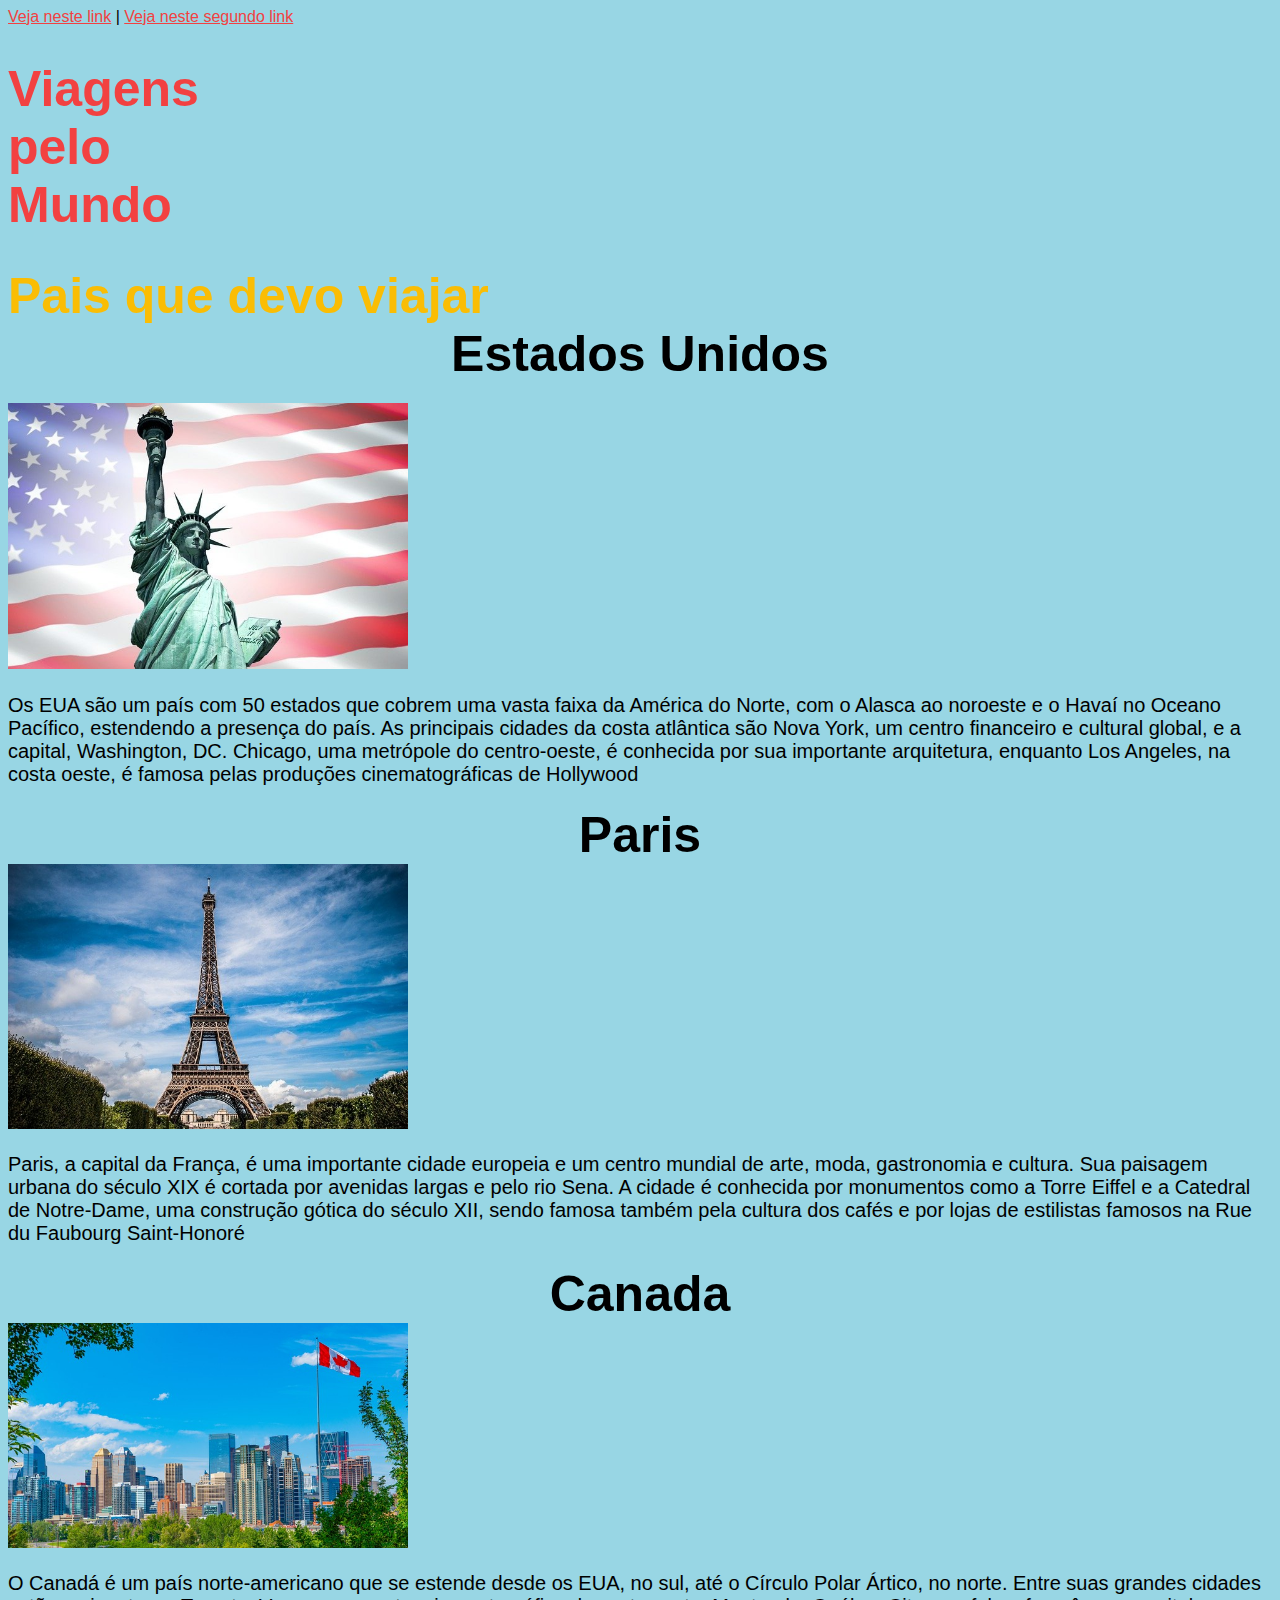
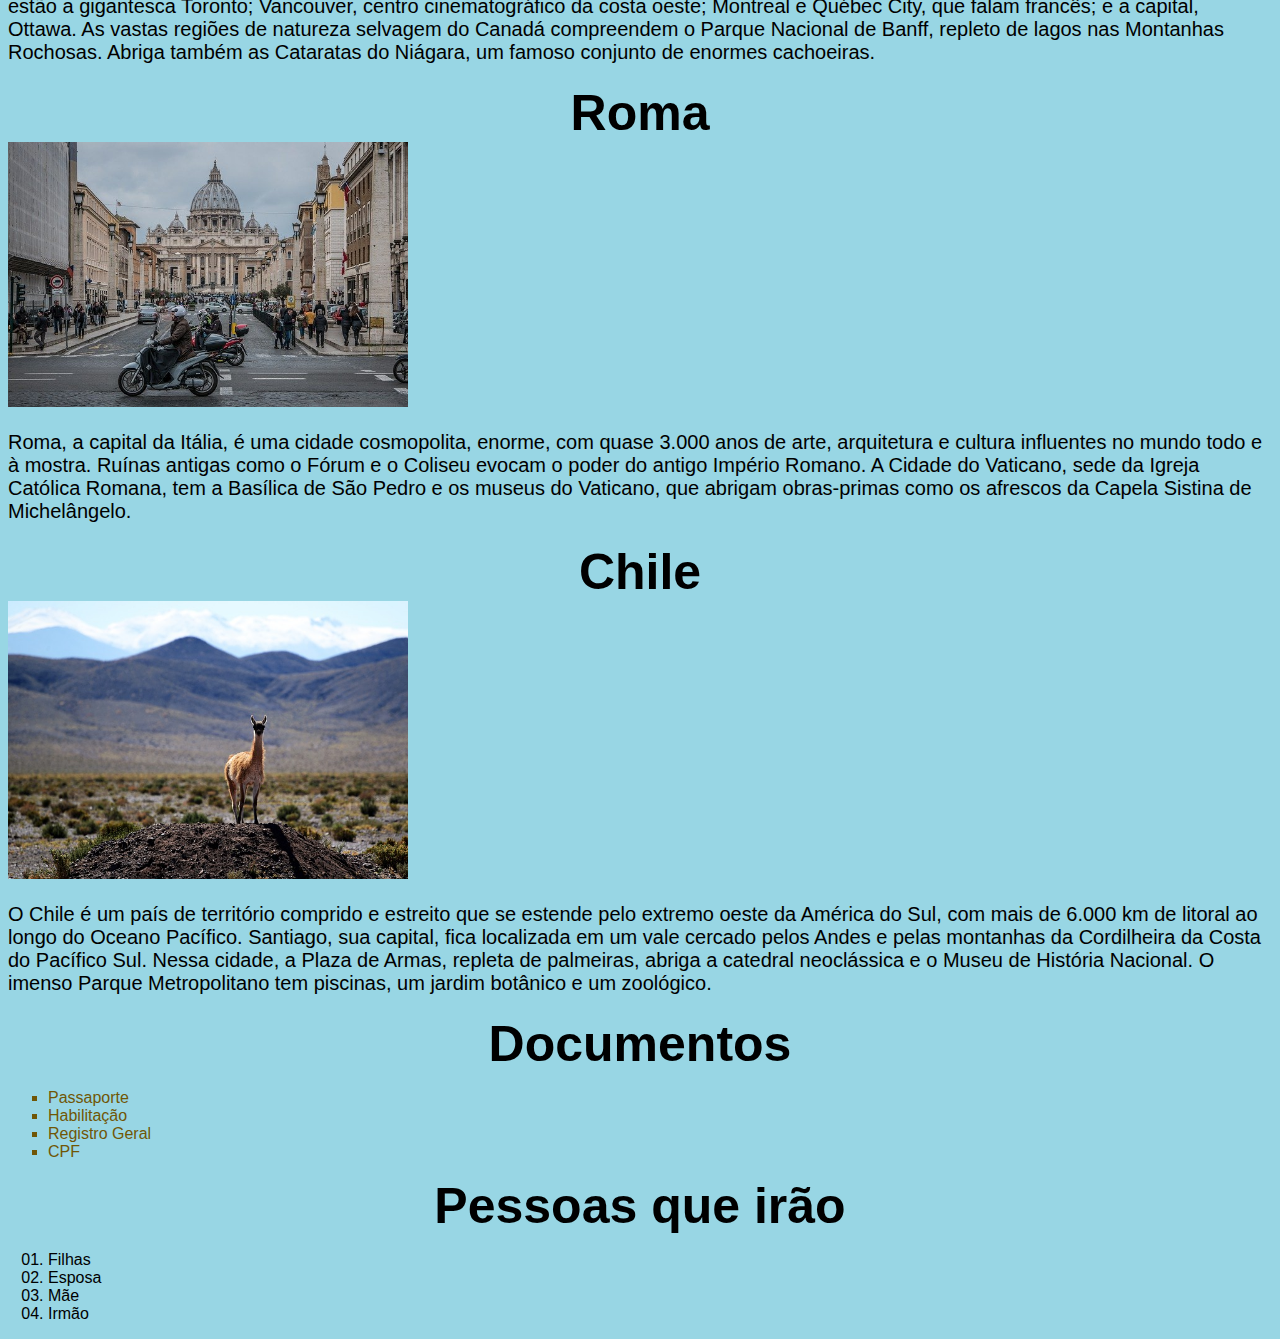
==== index.html @ ddf90ccc "acrescentei" ====
<!DOCTYPE html>
<html lang="pt-br">
<head>
    <meta charset="UTF-8">
    <meta http-equiv="X-UA-Compatible" content="IE=edge">
    <meta name="viewport" content="width=device-width, initial-scale=1.0">
    <title>Ideia Nova</title>
    <link rel="stylesheet" href="estilo.css">
</head>
<body>
    <a href="pagina2.html">Veja neste link</a> |
    <a href="pagina3.html">Veja neste segundo link</a>
    <h1>Viagens pelo Mundo</h1>
    <h2>Pais que devo viajar</h2>
    
    
        <h3>Estados Unidos</h3>
        <p><img src="imagens/statue-of-liberty-g38194bf15_640.jpg" width="400px" alt=""></p><p>Os EUA são um país com 50 estados que cobrem uma vasta faixa da América do Norte, com o Alasca ao noroeste e o Havaí no Oceano Pacífico, estendendo a presença do país. As principais cidades da costa atlântica são Nova York, um centro financeiro e cultural global, e a capital, Washington, DC. Chicago, uma metrópole do centro-oeste, é conhecida por sua importante arquitetura, enquanto Los Angeles, na costa oeste, é famosa pelas produções cinematográficas de Hollywood</p>
        <h3>Paris</h3>
        <img src="imagens/eiffel-tower-g522f123c1_640.jpg" width="400px" alt=""><p>Paris, a capital da França, é uma importante cidade europeia e um centro mundial de arte, moda, gastronomia e cultura. Sua paisagem urbana do século XIX é cortada por avenidas largas e pelo rio Sena. A cidade é conhecida por monumentos como a Torre Eiffel e a Catedral de Notre-Dame, uma construção gótica do século XII, sendo famosa também pela cultura dos cafés e por lojas de estilistas famosos na Rue du Faubourg Saint-Honoré</p>
        <h3>Canada</h3>
        <img src="imagens/canada-day-g7f74a4842_640.jpg" width="400px" alt=""><p>O Canadá é um país norte-americano que se estende desde os EUA, no sul, até o Círculo Polar Ártico, no norte. Entre suas grandes cidades estão a gigantesca Toronto; Vancouver, centro cinematográfico da costa oeste; Montreal e Québec City, que falam francês; e a capital, Ottawa. As vastas regiões de natureza selvagem do Canadá compreendem o Parque Nacional de Banff, repleto de lagos nas Montanhas Rochosas. Abriga também as Cataratas do Niágara, um famoso conjunto de enormes cachoeiras.</p>
        <h3>Roma</h3>
        <img src="imagens/saint-peters-basilica-g292dbb4ad_640.jpg" width="400px" alt=""><p>Roma, a capital da Itália, é uma cidade cosmopolita, enorme, com quase 3.000 anos de arte, arquitetura e cultura influentes no mundo todo e à mostra. Ruínas antigas como o Fórum e o Coliseu evocam o poder do antigo Império Romano. A Cidade do Vaticano, sede da Igreja Católica Romana, tem a Basílica de São Pedro e os museus do Vaticano, que abrigam obras-primas como os afrescos da Capela Sistina de Michelângelo. </p>
        <h3>Chile</h3>
        <img src="imagens/vicuna-g3ebb5b681_640.jpg" width="400px" alt=""><p>O Chile é um país de território comprido e estreito que se estende pelo extremo oeste da América do Sul, com mais de 6.000 km de litoral ao longo do Oceano Pacífico. Santiago, sua capital, fica localizada em um vale cercado pelos Andes e pelas montanhas da Cordilheira da Costa do Pacífico Sul. Nessa cidade, a Plaza de Armas, repleta de palmeiras, abriga a catedral neoclássica e o Museu de História Nacional. O imenso Parque Metropolitano tem piscinas, um jardim botânico e um zoológico.</p>

    <H3>Documentos</H3>
    <ul>
        <li>Passaporte</li>
        <li>Habilitação</li>
        <li>Registro Geral</li>
        <li>CPF</li>
    </ul>
    <h3>Pessoas que irão</h3>
    <ol>
        <li>Filhas</li>
        <li>Esposa</li>
        <li>Mãe</li>
        <li>Irmão</li>
    </ol>
    
</body>
</html>
---- estilo.css ----
body { 
    background-color:rgb(152, 214, 228);
    font-family: 'Lucida Sans', 'Lucida Sans Regular', 'Lucida Grande', 'Lucida Sans Unicode', Geneva, Verdana, sans-serif;
    
}

h1{
    font-family: 'Gill Sans', 'Gill Sans MT', Calibri, 'Trebuchet MS', sans-serif;
    color: #F24141;
    font-size: 50px;
    text-align: left
    margin: auto;
    width: 250px;

}

h2{
    font-family: Arial, "Helvetica Neue", Helvetica, sans-serif;
    color: #fabd04;
    font-size: 50px;
    border: {50px, 40, 30, 20};
    margin: auto; 

}

h3{
    font-size: 50px;
    width: 200;
    margin: auto;
    text-align: center;

}
h3:hover{
    background-color: #F24141;
}

ul li{
    font-family: Verdana, Geneva, Tahoma, sans-serif;
    color: #705606;
    list-style-type: square;

}

ol li{
    list-style-type: decimal-leading-zero;
}

p{
    font-size: 20px;
    font-family: sans-serif;
}

a{

    color: rgba(242, 65, 65, 1);

}
a:hover{
    background-color: #fabd04;
}
a:visited{
    color: black;
}
a:active{
    rgba(191, 144, 116, 1);
}

.Luggage,-goods-for-holidays,-leisure-and-travel-2-rgba { color: rgba(135, 231, 242, 1); }
.Luggage,-goods-for-holidays,-leisure-and-travel-3-rgba { color: rgba(242, 182, 4, 1); }
.Luggage,-goods-for-holidays,-leisure-and-travel-4-rgba { color: rgba(191, 144, 116, 1); }
.Luggage,-goods-for-holidays,-leisure-and-travel-5-rgba { color: rgba(242, 65, 65, 1); }
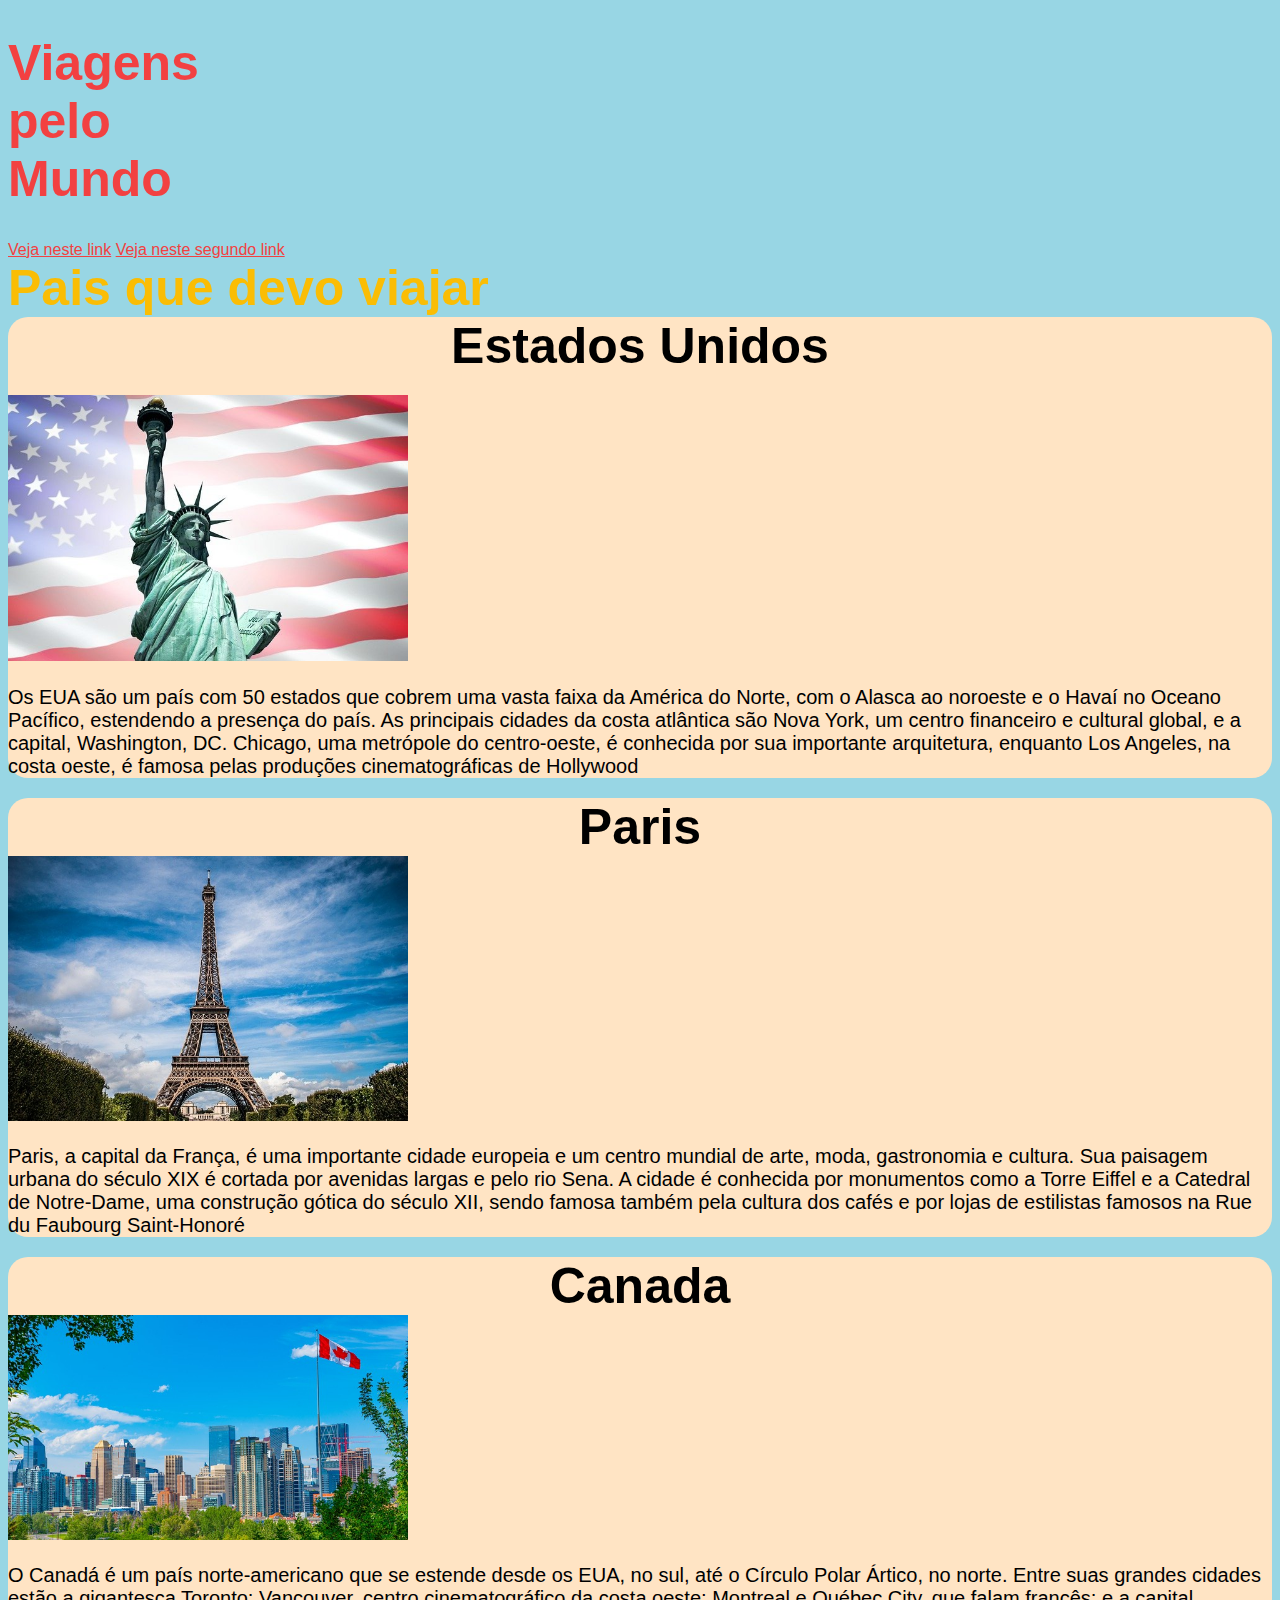
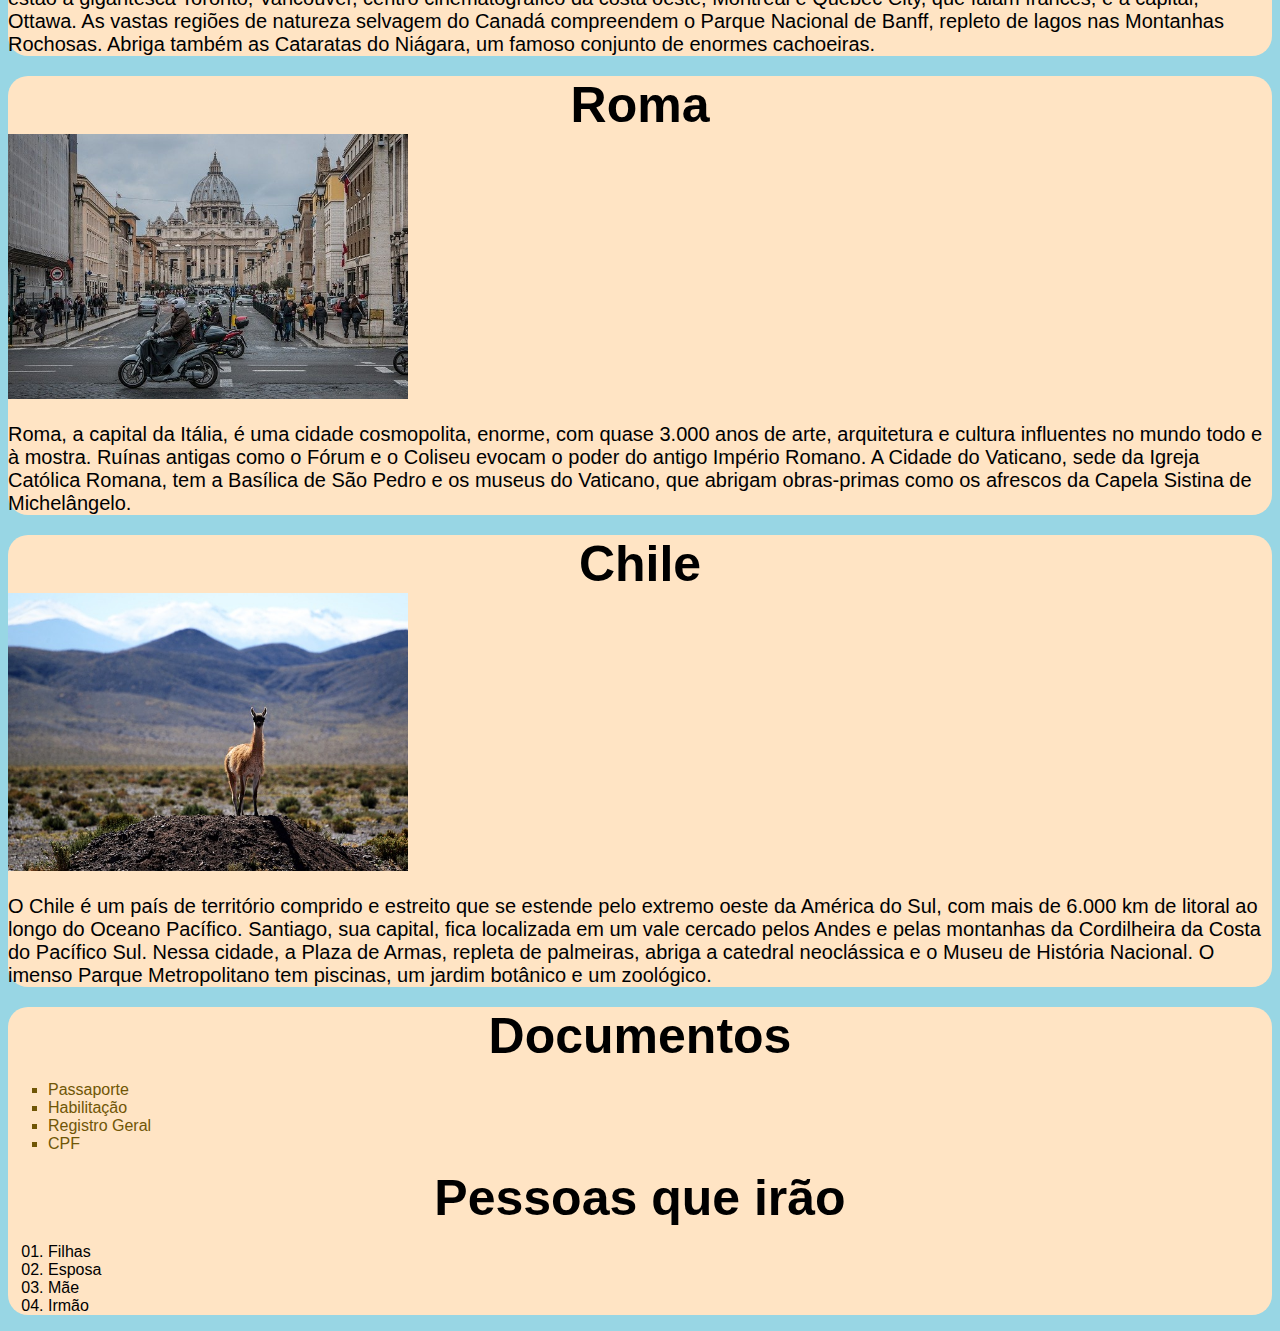
==== commit 43403f3a: "atualização" ====
--- a/index.html
+++ b/index.html
@@ -8,37 +8,53 @@
     <link rel="stylesheet" href="estilo.css">
 </head>
 <body>
-    <a href="pagina2.html">Veja neste link</a> |
-    <a href="pagina3.html">Veja neste segundo link</a>
     <h1>Viagens pelo Mundo</h1>
-    <h2>Pais que devo viajar</h2>
-    
-    
-        <h3>Estados Unidos</h3>
-        <p><img src="imagens/statue-of-liberty-g38194bf15_640.jpg" width="400px" alt=""></p><p>Os EUA são um país com 50 estados que cobrem uma vasta faixa da América do Norte, com o Alasca ao noroeste e o Havaí no Oceano Pacífico, estendendo a presença do país. As principais cidades da costa atlântica são Nova York, um centro financeiro e cultural global, e a capital, Washington, DC. Chicago, uma metrópole do centro-oeste, é conhecida por sua importante arquitetura, enquanto Los Angeles, na costa oeste, é famosa pelas produções cinematográficas de Hollywood</p>
-        <h3>Paris</h3>
-        <img src="imagens/eiffel-tower-g522f123c1_640.jpg" width="400px" alt=""><p>Paris, a capital da França, é uma importante cidade europeia e um centro mundial de arte, moda, gastronomia e cultura. Sua paisagem urbana do século XIX é cortada por avenidas largas e pelo rio Sena. A cidade é conhecida por monumentos como a Torre Eiffel e a Catedral de Notre-Dame, uma construção gótica do século XII, sendo famosa também pela cultura dos cafés e por lojas de estilistas famosos na Rue du Faubourg Saint-Honoré</p>
-        <h3>Canada</h3>
-        <img src="imagens/canada-day-g7f74a4842_640.jpg" width="400px" alt=""><p>O Canadá é um país norte-americano que se estende desde os EUA, no sul, até o Círculo Polar Ártico, no norte. Entre suas grandes cidades estão a gigantesca Toronto; Vancouver, centro cinematográfico da costa oeste; Montreal e Québec City, que falam francês; e a capital, Ottawa. As vastas regiões de natureza selvagem do Canadá compreendem o Parque Nacional de Banff, repleto de lagos nas Montanhas Rochosas. Abriga também as Cataratas do Niágara, um famoso conjunto de enormes cachoeiras.</p>
-        <h3>Roma</h3>
-        <img src="imagens/saint-peters-basilica-g292dbb4ad_640.jpg" width="400px" alt=""><p>Roma, a capital da Itália, é uma cidade cosmopolita, enorme, com quase 3.000 anos de arte, arquitetura e cultura influentes no mundo todo e à mostra. Ruínas antigas como o Fórum e o Coliseu evocam o poder do antigo Império Romano. A Cidade do Vaticano, sede da Igreja Católica Romana, tem a Basílica de São Pedro e os museus do Vaticano, que abrigam obras-primas como os afrescos da Capela Sistina de Michelângelo. </p>
-        <h3>Chile</h3>
-        <img src="imagens/vicuna-g3ebb5b681_640.jpg" width="400px" alt=""><p>O Chile é um país de território comprido e estreito que se estende pelo extremo oeste da América do Sul, com mais de 6.000 km de litoral ao longo do Oceano Pacífico. Santiago, sua capital, fica localizada em um vale cercado pelos Andes e pelas montanhas da Cordilheira da Costa do Pacífico Sul. Nessa cidade, a Plaza de Armas, repleta de palmeiras, abriga a catedral neoclássica e o Museu de História Nacional. O imenso Parque Metropolitano tem piscinas, um jardim botânico e um zoológico.</p>
-
-    <H3>Documentos</H3>
-    <ul>
-        <li>Passaporte</li>
-        <li>Habilitação</li>
-        <li>Registro Geral</li>
-        <li>CPF</li>
-    </ul>
-    <h3>Pessoas que irão</h3>
-    <ol>
-        <li>Filhas</li>
-        <li>Esposa</li>
-        <li>Mãe</li>
-        <li>Irmão</li>
-    </ol>
+    <nav>
+        <a href="pagina2.html">Veja neste link</a>
+        <a href="pagina3.html">Veja neste segundo link</a>
+    </nav>
+    <main>
+       
+        <h2>Pais que devo viajar</h2>
+        
+        
+            <div>
+                <h3>Estados Unidos</h3>
+                <p><img src="imagens/statue-of-liberty-g38194bf15_640.jpg" width="400px" alt=""></p><p>Os EUA são um país com 50 estados que cobrem uma vasta faixa da América do Norte, com o Alasca ao noroeste e o Havaí no Oceano Pacífico, estendendo a presença do país. As principais cidades da costa atlântica são Nova York, um centro financeiro e cultural global, e a capital, Washington, DC. Chicago, uma metrópole do centro-oeste, é conhecida por sua importante arquitetura, enquanto Los Angeles, na costa oeste, é famosa pelas produções cinematográficas de Hollywood</p>
+            </div>
+            <div>
+                <h3>Paris</h3>
+                <img src="imagens/eiffel-tower-g522f123c1_640.jpg" width="400px" alt=""><p>Paris, a capital da França, é uma importante cidade europeia e um centro mundial de arte, moda, gastronomia e cultura. Sua paisagem urbana do século XIX é cortada por avenidas largas e pelo rio Sena. A cidade é conhecida por monumentos como a Torre Eiffel e a Catedral de Notre-Dame, uma construção gótica do século XII, sendo famosa também pela cultura dos cafés e por lojas de estilistas famosos na Rue du Faubourg Saint-Honoré</p>
+                </div>
+                <div>
+                <h3>Canada</h3>
+                <img src="imagens/canada-day-g7f74a4842_640.jpg" width="400px" alt=""><p>O Canadá é um país norte-americano que se estende desde os EUA, no sul, até o Círculo Polar Ártico, no norte. Entre suas grandes cidades estão a gigantesca Toronto; Vancouver, centro cinematográfico da costa oeste; Montreal e Québec City, que falam francês; e a capital, Ottawa. As vastas regiões de natureza selvagem do Canadá compreendem o Parque Nacional de Banff, repleto de lagos nas Montanhas Rochosas. Abriga também as Cataratas do Niágara, um famoso conjunto de enormes cachoeiras.</p>
+                </div>
+                <div>
+                <h3>Roma</h3>
+                <img src="imagens/saint-peters-basilica-g292dbb4ad_640.jpg" width="400px" alt=""><p>Roma, a capital da Itália, é uma cidade cosmopolita, enorme, com quase 3.000 anos de arte, arquitetura e cultura influentes no mundo todo e à mostra. Ruínas antigas como o Fórum e o Coliseu evocam o poder do antigo Império Romano. A Cidade do Vaticano, sede da Igreja Católica Romana, tem a Basílica de São Pedro e os museus do Vaticano, que abrigam obras-primas como os afrescos da Capela Sistina de Michelângelo. </p>
+            </div>
+            <div>
+                <h3>Chile</h3>
+                <img src="imagens/vicuna-g3ebb5b681_640.jpg" width="400px" alt=""><p>O Chile é um país de território comprido e estreito que se estende pelo extremo oeste da América do Sul, com mais de 6.000 km de litoral ao longo do Oceano Pacífico. Santiago, sua capital, fica localizada em um vale cercado pelos Andes e pelas montanhas da Cordilheira da Costa do Pacífico Sul. Nessa cidade, a Plaza de Armas, repleta de palmeiras, abriga a catedral neoclássica e o Museu de História Nacional. O imenso Parque Metropolitano tem piscinas, um jardim botânico e um zoológico.</p>
+            </div>
+        <div>
+            <H3>Documentos</H3>
+            <ul>
+                <li>Passaporte</li>
+                <li>Habilitação</li>
+                <li>Registro Geral</li>
+                <li>CPF</li>
+            </ul>
+            <h3>Pessoas que irão</h3>
+            <ol>
+                <li>Filhas</li>
+                <li>Esposa</li>
+                <li>Mãe</li>
+                <li>Irmão</li>
+            </ol>
+        </div>
+    </main>
     
 </body>
 </html>--- a/estilo.css
+++ b/estilo.css
@@ -3,6 +3,13 @@
     background-color:rgb(152, 214, 228);
     font-family: 'Lucida Sans', 'Lucida Sans Regular', 'Lucida Grande', 'Lucida Sans Unicode', Geneva, Verdana, sans-serif;
     
+}
+
+div{
+    background-color: bisque;
+    border: black;
+    border-radius: 20px;    
+
 }
 
 h1{
@@ -11,7 +18,7 @@
     font-size: 50px;
     text-align: left
     margin: auto;
-    width: 250px;
+    width: 50px;
 
 }
 
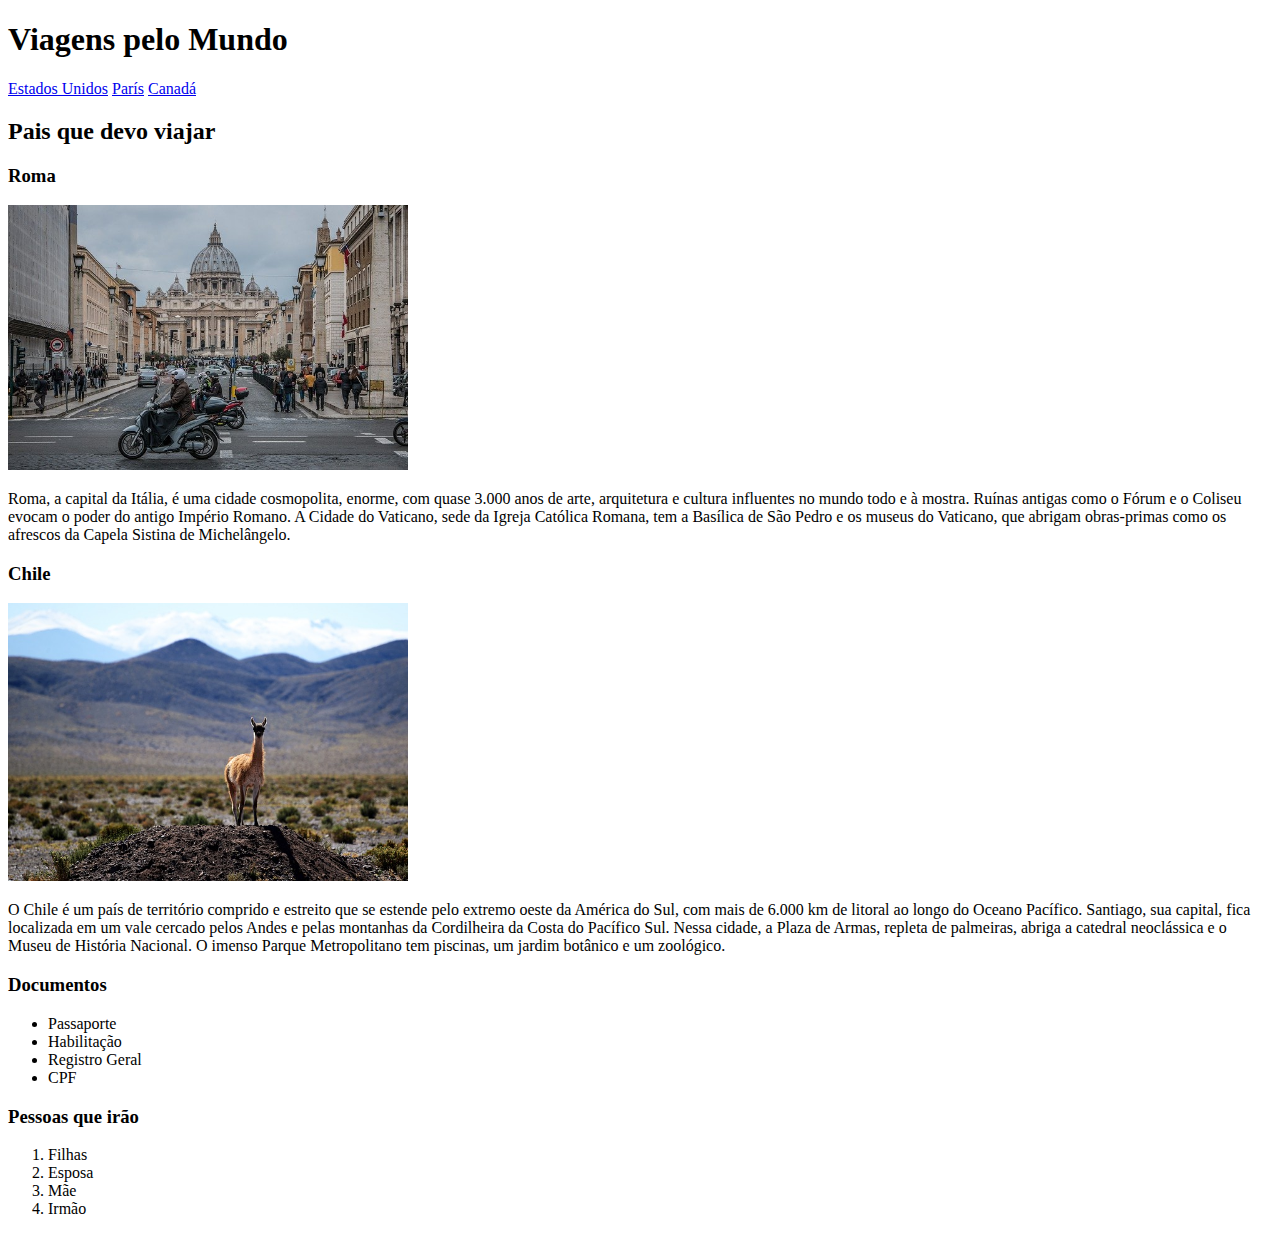
==== commit 606d7847: "resetei css" ====
--- a/index.html
+++ b/index.html
@@ -10,8 +10,8 @@
 <body>
     <h1>Viagens pelo Mundo</h1>
     <nav>
-        <a href="pagina2.html">Veja neste link</a>
-        <a href="pagina3.html">Veja neste segundo link</a>
+        <a href="estadosunidos.html">Estados Unidos</a> <a href="paris.html">París</a>
+        <a href="canada.html">Canadá</a>
     </nav>
     <main>
        
@@ -19,25 +19,13 @@
         
         
             <div>
-                <h3>Estados Unidos</h3>
-                <p><img src="imagens/statue-of-liberty-g38194bf15_640.jpg" width="400px" alt=""></p><p>Os EUA são um país com 50 estados que cobrem uma vasta faixa da América do Norte, com o Alasca ao noroeste e o Havaí no Oceano Pacífico, estendendo a presença do país. As principais cidades da costa atlântica são Nova York, um centro financeiro e cultural global, e a capital, Washington, DC. Chicago, uma metrópole do centro-oeste, é conhecida por sua importante arquitetura, enquanto Los Angeles, na costa oeste, é famosa pelas produções cinematográficas de Hollywood</p>
-            </div>
-            <div>
-                <h3>Paris</h3>
-                <img src="imagens/eiffel-tower-g522f123c1_640.jpg" width="400px" alt=""><p>Paris, a capital da França, é uma importante cidade europeia e um centro mundial de arte, moda, gastronomia e cultura. Sua paisagem urbana do século XIX é cortada por avenidas largas e pelo rio Sena. A cidade é conhecida por monumentos como a Torre Eiffel e a Catedral de Notre-Dame, uma construção gótica do século XII, sendo famosa também pela cultura dos cafés e por lojas de estilistas famosos na Rue du Faubourg Saint-Honoré</p>
-                </div>
-                <div>
-                <h3>Canada</h3>
-                <img src="imagens/canada-day-g7f74a4842_640.jpg" width="400px" alt=""><p>O Canadá é um país norte-americano que se estende desde os EUA, no sul, até o Círculo Polar Ártico, no norte. Entre suas grandes cidades estão a gigantesca Toronto; Vancouver, centro cinematográfico da costa oeste; Montreal e Québec City, que falam francês; e a capital, Ottawa. As vastas regiões de natureza selvagem do Canadá compreendem o Parque Nacional de Banff, repleto de lagos nas Montanhas Rochosas. Abriga também as Cataratas do Niágara, um famoso conjunto de enormes cachoeiras.</p>
-                </div>
-                <div>
                 <h3>Roma</h3>
                 <img src="imagens/saint-peters-basilica-g292dbb4ad_640.jpg" width="400px" alt=""><p>Roma, a capital da Itália, é uma cidade cosmopolita, enorme, com quase 3.000 anos de arte, arquitetura e cultura influentes no mundo todo e à mostra. Ruínas antigas como o Fórum e o Coliseu evocam o poder do antigo Império Romano. A Cidade do Vaticano, sede da Igreja Católica Romana, tem a Basílica de São Pedro e os museus do Vaticano, que abrigam obras-primas como os afrescos da Capela Sistina de Michelângelo. </p>
             </div>
             <div>
                 <h3>Chile</h3>
                 <img src="imagens/vicuna-g3ebb5b681_640.jpg" width="400px" alt=""><p>O Chile é um país de território comprido e estreito que se estende pelo extremo oeste da América do Sul, com mais de 6.000 km de litoral ao longo do Oceano Pacífico. Santiago, sua capital, fica localizada em um vale cercado pelos Andes e pelas montanhas da Cordilheira da Costa do Pacífico Sul. Nessa cidade, a Plaza de Armas, repleta de palmeiras, abriga a catedral neoclássica e o Museu de História Nacional. O imenso Parque Metropolitano tem piscinas, um jardim botânico e um zoológico.</p>
-            </div>
+        </div>
         <div>
             <H3>Documentos</H3>
             <ul>
